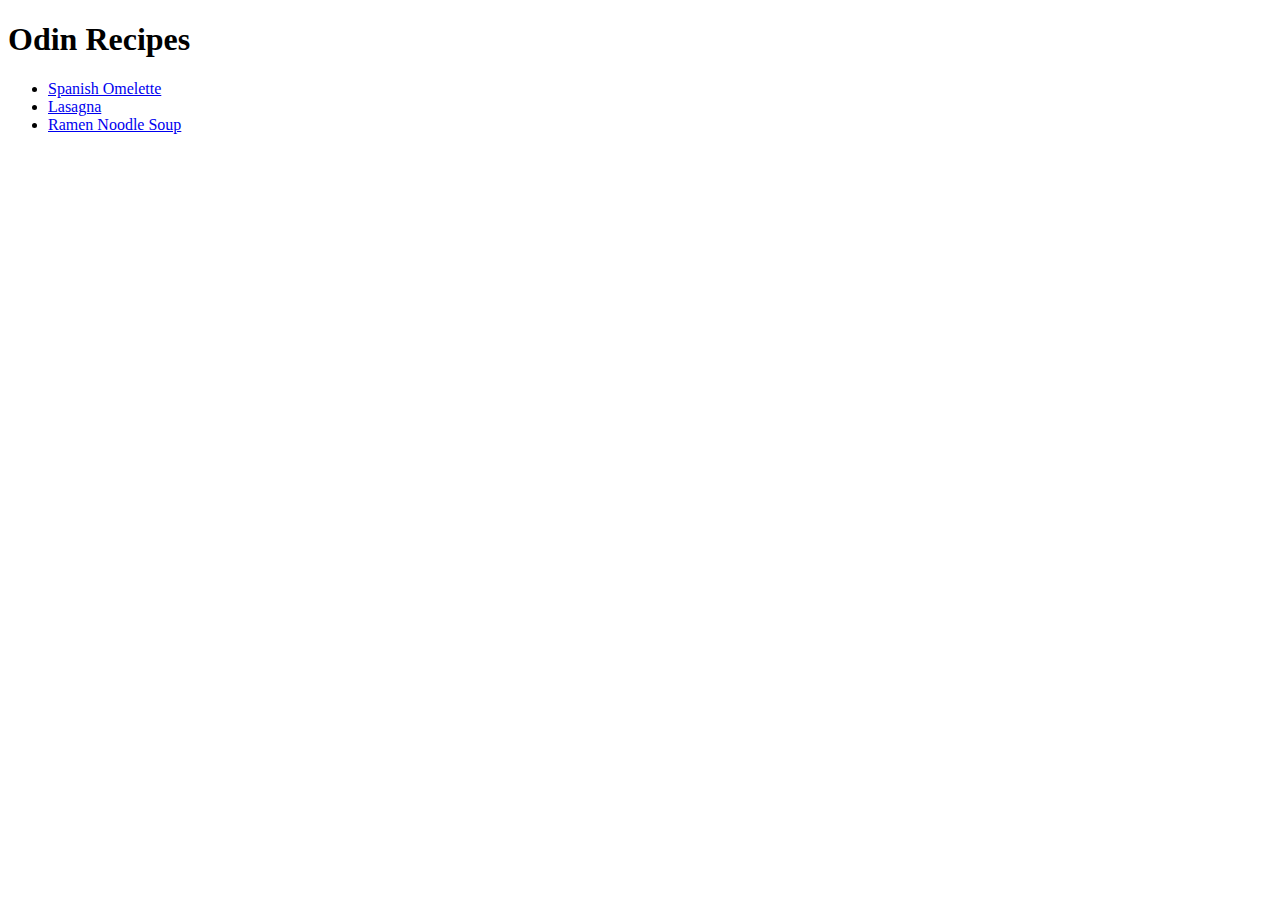
==== index.html @ 82bff3dd "Creation of the website" ====
<!DOCTYPE html>
<html lang="en">
<head>
    <meta charset="UTF-8">
    <meta name="viewport" content="width=device-width, initial-scale=1.0">
    <title>Odin Recipes</title>
</head>
<body>
    <h1>Odin Recipes</h1>
    <ul>
        <li><a href="recipes/spanish-omelette.html">Spanish Omelette</a></li>
        <li><a href="recipes/lasagna.html">Lasagna</a></li>
        <li><a href="recipes/ramen.html">Ramen Noodle Soup</a></li>
    </ul>
</body>
</html>
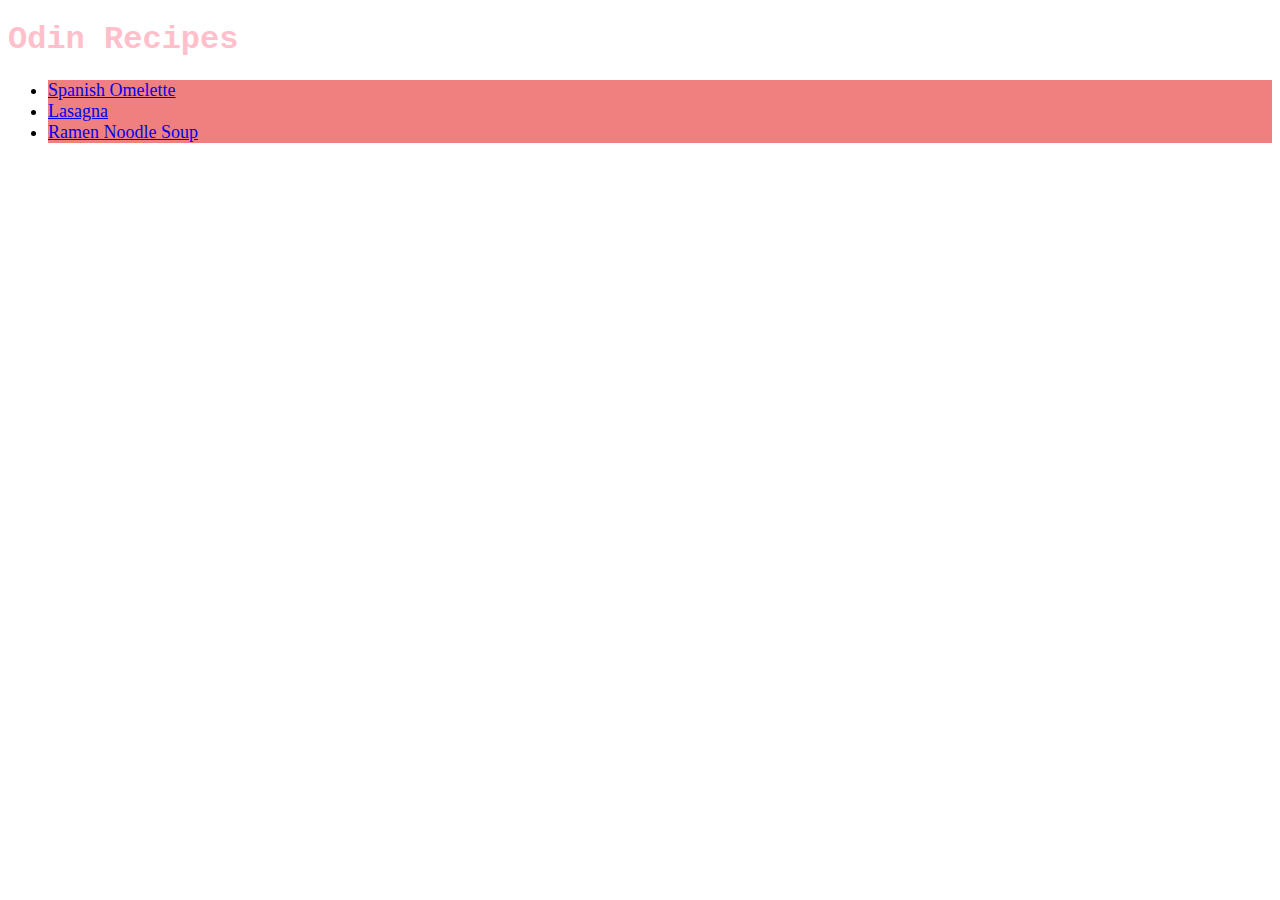
==== commit 628caf4b: "Solve the second assignment of Foundations/Cascade -> Add css to the Recipes page" ====
--- a/index.html
+++ b/index.html
@@ -3,6 +3,7 @@
 <head>
     <meta charset="UTF-8">
     <meta name="viewport" content="width=device-width, initial-scale=1.0">
+    <link rel="stylesheet" href="style.css">
     <title>Odin Recipes</title>
 </head>
 <body>
--- a/style.css
+++ b/style.css
@@ -0,0 +1,11 @@
+h1 {
+    font-family: 'Courier New', Courier, monospace;
+    color: pink;
+    font-size: 32px;
+}
+
+li {
+    font-family: "Times New Roman", serif;
+    font-size: 18px;
+    background-color: lightcoral;
+}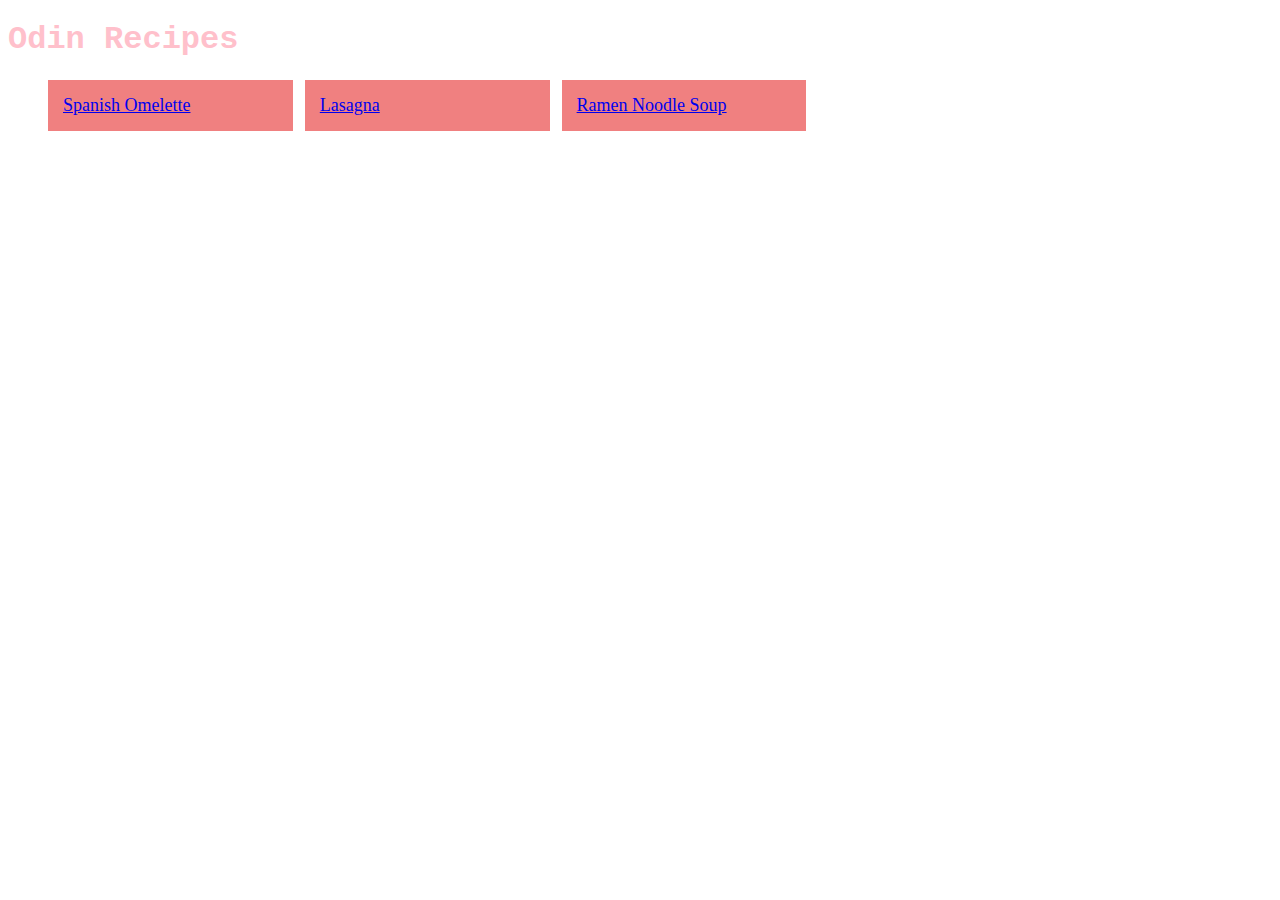
==== commit 4daf7046: "Add css to the Recipes page" ====
--- a/index.html
+++ b/index.html
@@ -8,7 +8,7 @@
 </head>
 <body>
     <h1>Odin Recipes</h1>
-    <ul>
+    <ul class="listaRecetas">
         <li><a href="recipes/spanish-omelette.html">Spanish Omelette</a></li>
         <li><a href="recipes/lasagna.html">Lasagna</a></li>
         <li><a href="recipes/ramen.html">Ramen Noodle Soup</a></li>
--- a/style.css
+++ b/style.css
@@ -7,5 +7,11 @@
 li {
     font-family: "Times New Roman", serif;
     font-size: 18px;
-    background-color: lightcoral;
+    background-color: #f08080;
+    padding: 15px;
+    width: 20%;
+    margin-bottom: 8px;
+    margin-right: 8px;
+    display: inline-block;
+    box-sizing: border-box;
 }